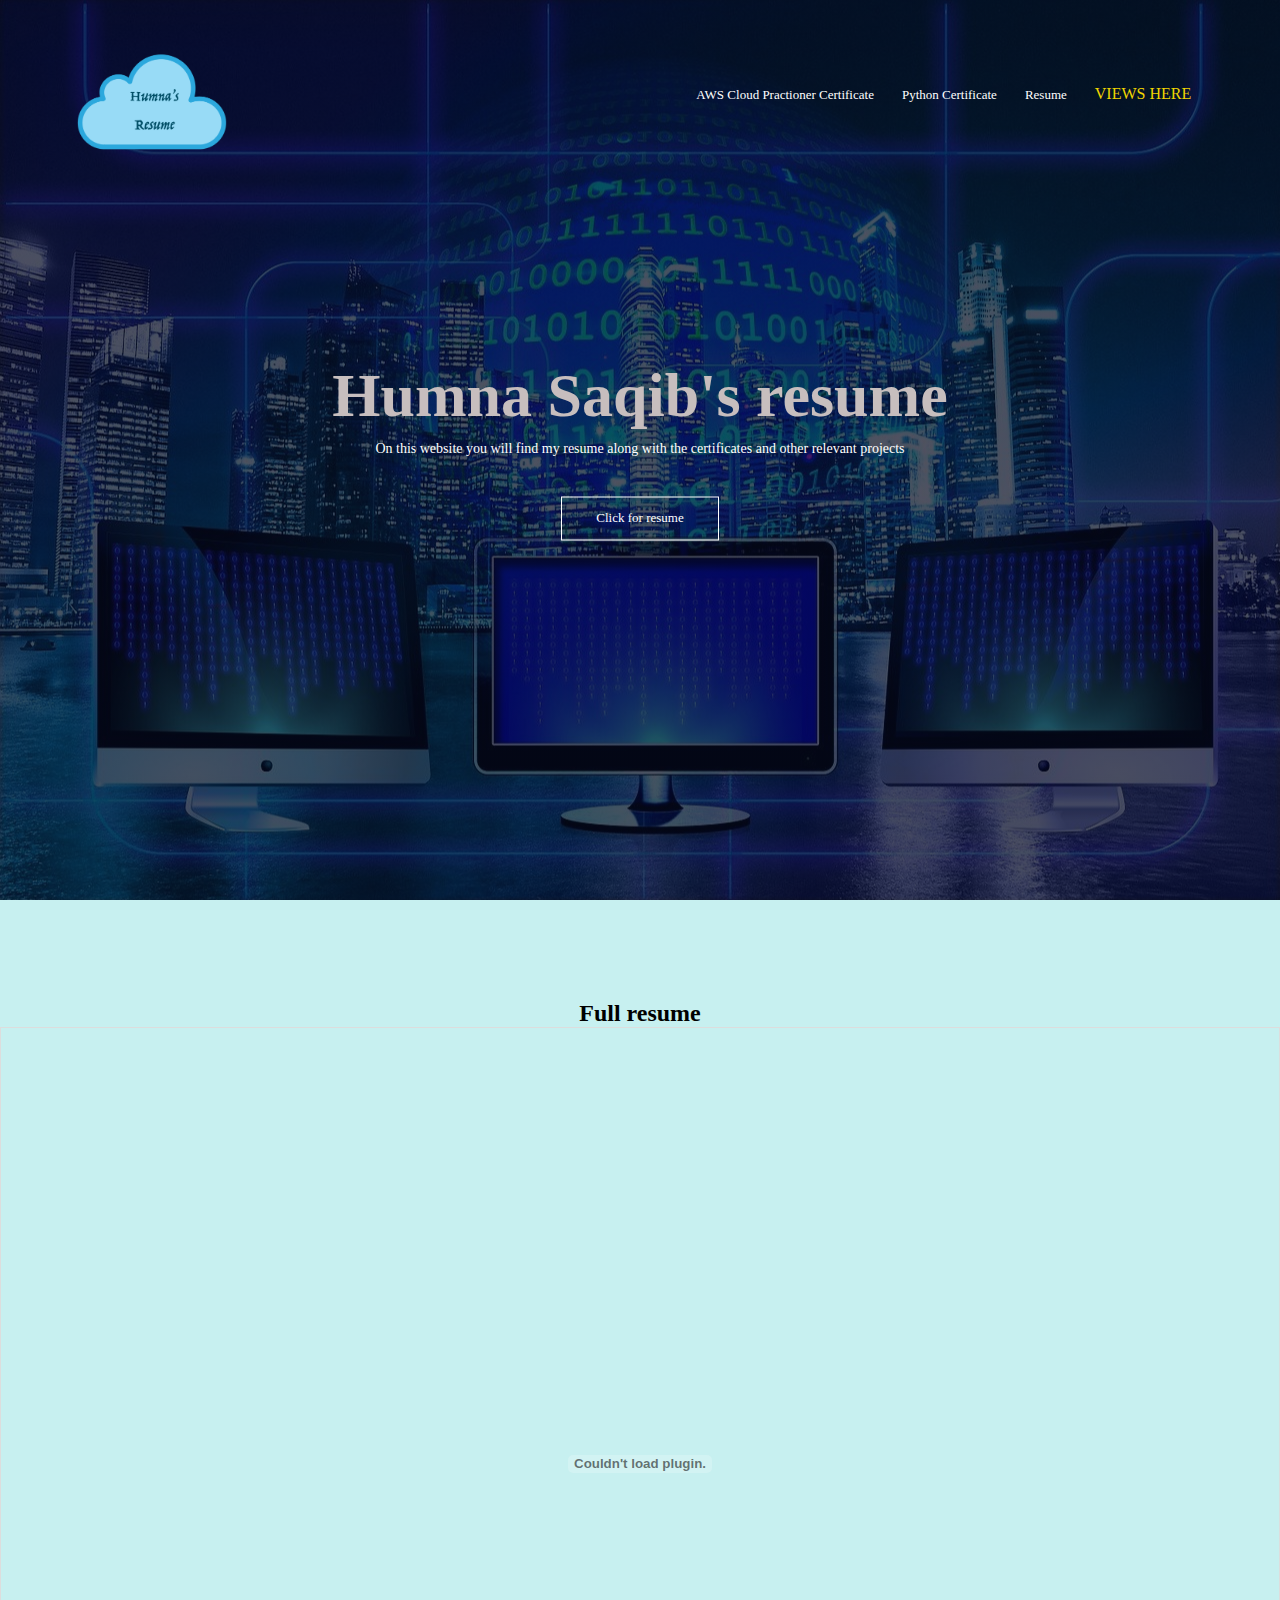
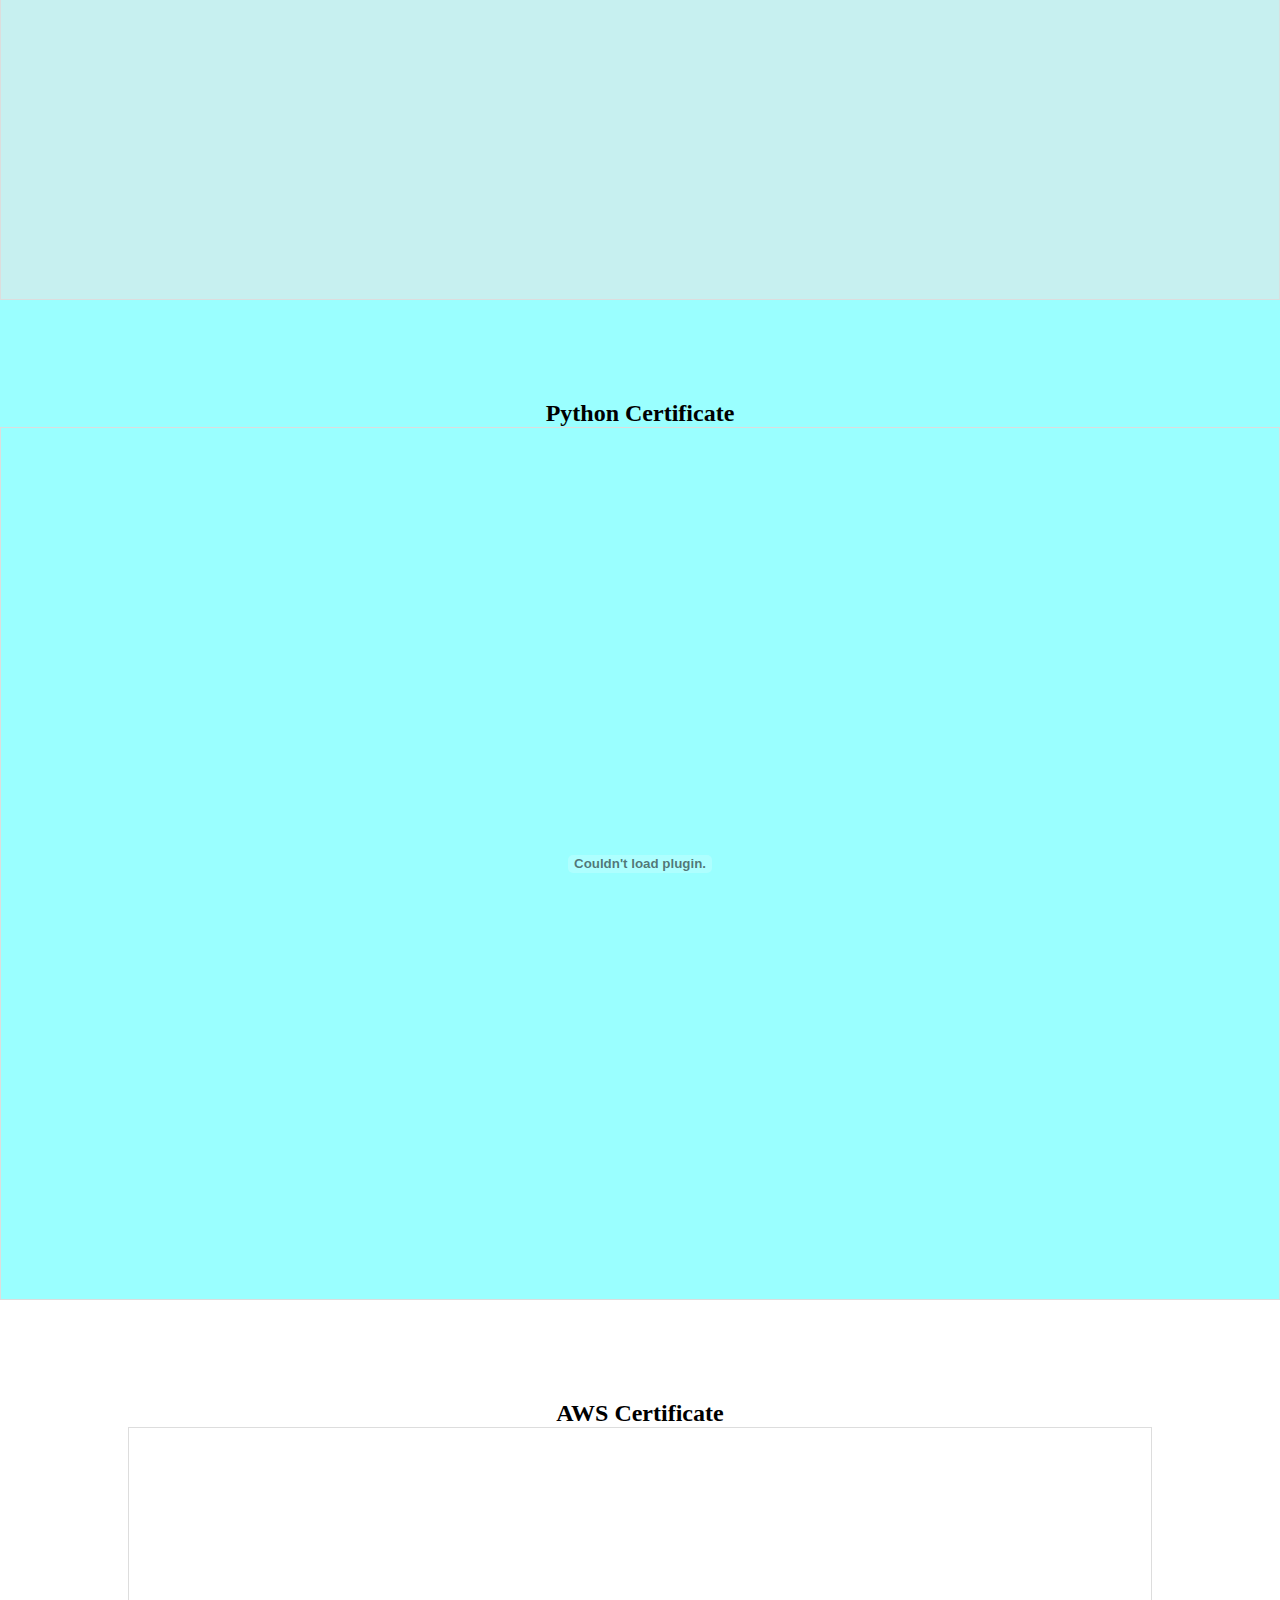
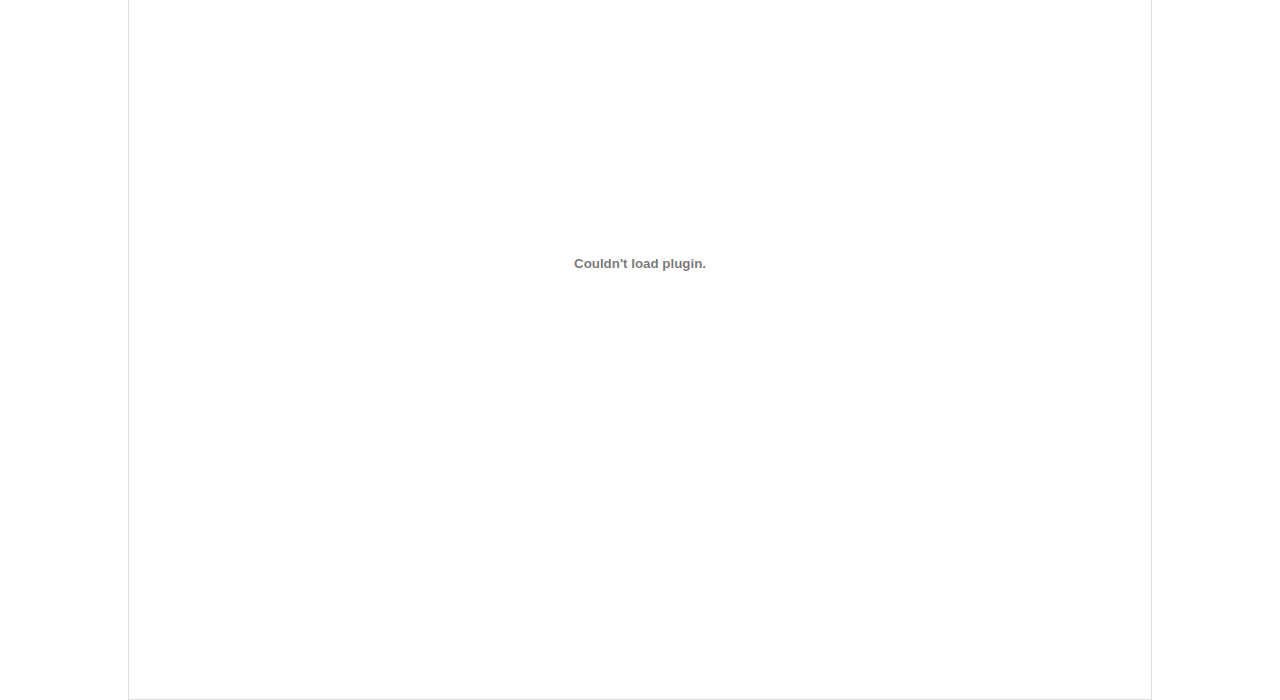
==== .github/workflows/website/index.html @ 3a70ef7a "final one bismillah" ====
<!DOCTYPE html>
<html>
    <head> 
    <meta name="viewport" content="with-device-width, initial-scale=1.0">
    <title> Humna Saqib's Cloud Resume </title>
    <link rel="stylesheet" href="styleone.css">

        <body>
            <section class="header">
                <nav>
                    <img src="cloud.png"> </a>
                <div class="nav-links">
                    <ul>
                        <li> <a href="#section3"> AWS Cloud Practioner Certificate</a></li>
                        
                        <li> <a href="#section2"> Python Certificate </a></li>
                        <li> <a href="#section1"> Resume </a></li>
                        <li>
                        <div class="numbercounter">VIEWS HERE</div>
                        </li>





                    </ul>



                </div>
            </nav>
           <div class="text-box">
            <h2>Humna Saqib's resume </h2>
            <p> On this website you will find my resume along with the certificates and other relevant projects </p>
            <a href="Humna's Resume Cloud.pdf" class="hero-btn">Click for resume </a>

           </div>
        </section>
<!--- resume -->


<section id="section1" class="resume">
    <h2>Full resume</h2>
   
    <div class="pdf-container">
        <embed src="Humna's Resume Cloud.pdf" width="100%" height="100%" type="application/pdf">
    </div>
</section>


    
    

<!-- Python Certificate -->


<section id="section2" class="python">
    <h2> Python Certificate </h2>
   
    <div class="pdf-container">
        <embed src="Certificate.pdf" width="100%" height="100%" type="application/pdf">
    </div>
</section>


<script src="./index.js"></script>





<!-- AWS Cloud Practioner Certificate -->





<section id="section3" class="aws">
    <h2> AWS Certificate </h2>
   
    <div class="pdf-container">
        <embed src="AWS Certified Cloud Practitioner certificate.pdf" width="100%" height="100%" type="application/pdf">
    </div>
</section>


<script src="./index.js"></script>




















</section>


                


           








































        </body>

































</head>
</html>
---- .github/workflows/website/styleone.css ----
*{
    margin:0;
    padding:0;
    
}

.header {
    min-height: 100vh;
    width: 100%;
    background-image: linear-gradient(rgba(4, 9, 30, 0.7), rgba(4, 9, 30, 0.7)), url(monitor.jpg);
    background-position: center;
    background-size: cover;
    position: relative;
}

nav{
    display: flex;
    padding: 2% 6%;
    justify-content:space-between;
    align-items:center;

}
nav img{
    width: 150px;
}
.nav-links{

    flex: 1;
    text-align: right;


}
.nav-links ul li {
    list-style: none;
    display: inline-block;
    padding: 8px 12px;
    position: relative;
    

}
.nav-links ul li a {
color:#fff;
text-decoration: none;
font-size: 13px;




}

.nav-links ul li::after {
    content: "";
    width: 0%;
    height: 2px;
    background: #f44336;
    display: block;
    margin: auto;
    transition: 0.5s

    /* Adjust as needed to position the line where you want it */
}

.nav-links ul li:hover::after{
    width:100%;


}
.text-box {
    width: 90%;
    color:rgb(199, 190, 190);
    position: absolute;
    top: 50%;
    left: 50%;
    transform: translate(-50%,-50%);
    text-align:center;




}
.text-box h2{
    font-size: 62px;
}
.text-box p {
    margin: 10px 0 40px;
    font-size: 14px;
    color:#fff
}



.hero-btn {
    display: inline-block;
    text-decoration: none;
    color: #fff;
    border: 1px solid #fff; 
    padding: 12px 34px;
    font-size: 13px;
    background: transparent;
    position:relative;
    cursor:pointer;


}

.hero-btn::after {

    content: "";
    width: 0%;
    height: 2px;
    background: #f44336;
    display: block;
    margin: auto;
    transition: 0.5s

}
.hero-btn:hover {
    border: 1px solid #f44336;
    background: #f44336;
    transition:1s;

}
@media(max-width: 700px){
    .text-box h1{
        font-size: 20px;

    }
}

/*
resume 
*/

.resume{
    width: 80%;
    margin:auto;
    text-align:center;
    padding-top:100px;


}

h1{
    font-size:36px;
    font-weight:600;

}

P{
    color:#fff;
    font-size:14px;
    font-weight:300;
}
/* CSS for the section and PDF container */
.resume {
    height: 100vh; /* Set the section height to fill the viewport */
    display: flex;
    flex-direction: column;
    justify-content: flex-start; /* Align content at the top */
}
.resume {
    min-height: 100vh;
    width: 100%;
    background-image: linear-gradient();
    background-color: rgb(199, 240, 240);
    background-position: center;
    background-size: cover;
    position: relative;
}

.pdf-container {
    flex: 1; /* Allow the PDF container to fill the remaining space */
    display: flex;
    justify-content: center;
    align-items: center;
    border: 1px solid #ddd;
}

.python{
    height: 100vh; /* Set the section height to fill the viewport */
    display: flex;
    flex-direction: column;
    justify-content: flex-start;
}
.python{
    width: 80%;
    margin:auto;
    text-align:center;
    padding-top:100px;


}
.python {
    min-height: 100vh;
    width: 100%;
    background-image: linear-gradient();
    background-color: rgb(154, 255, 255);
    background-position: center;
    background-size: cover;
    position: relative;
}
.numbercounter{
    color:#f1d500

}

.aws{
    min-height: 100vh;
    width: 100%;
    background-image: linear-gradient();
  
    background-position: center;
    background-size: cover;
    position: relative;
}
.aws{
    height: 100vh; /* Set the section height to fill the viewport */
    display: flex;
    flex-direction: column;
    justify-content: flex-start;
}
.aws{
    width: 80%;
    margin:auto;
    text-align:center;
    padding-top:100px;


}
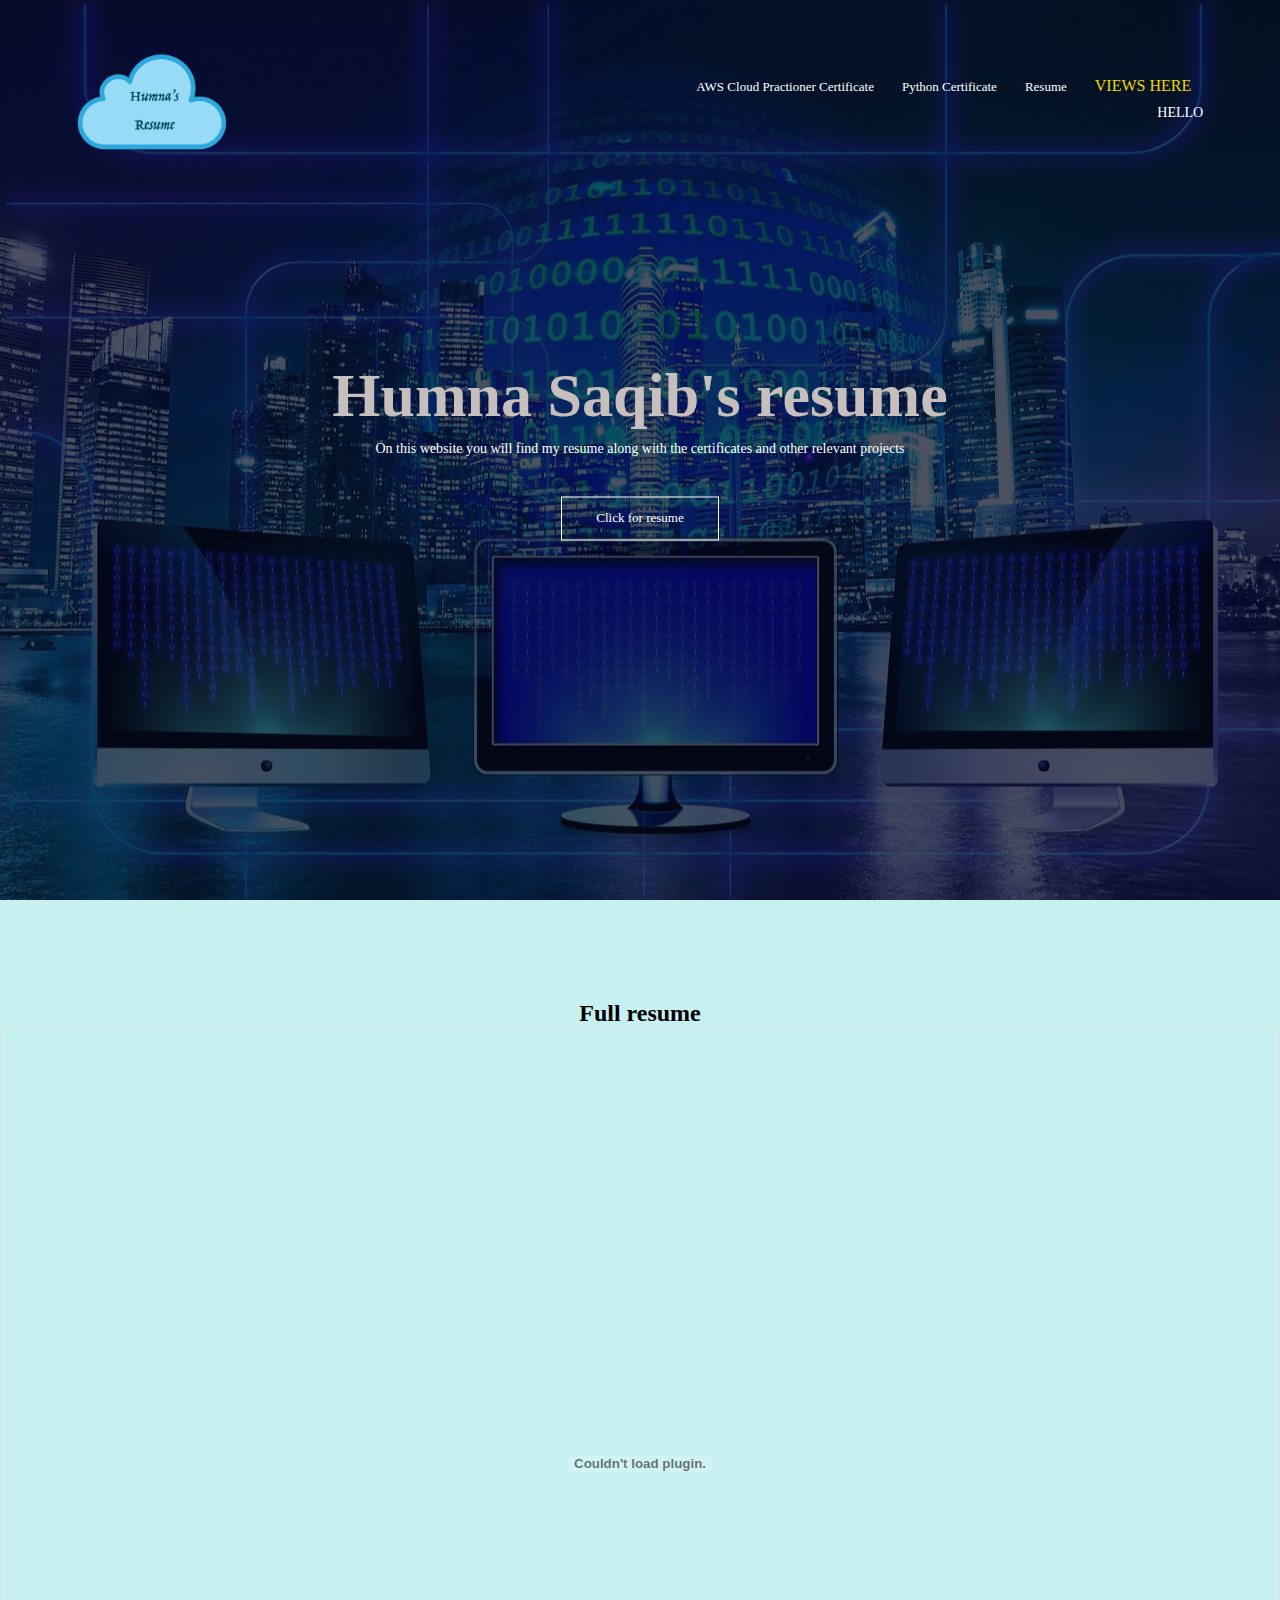
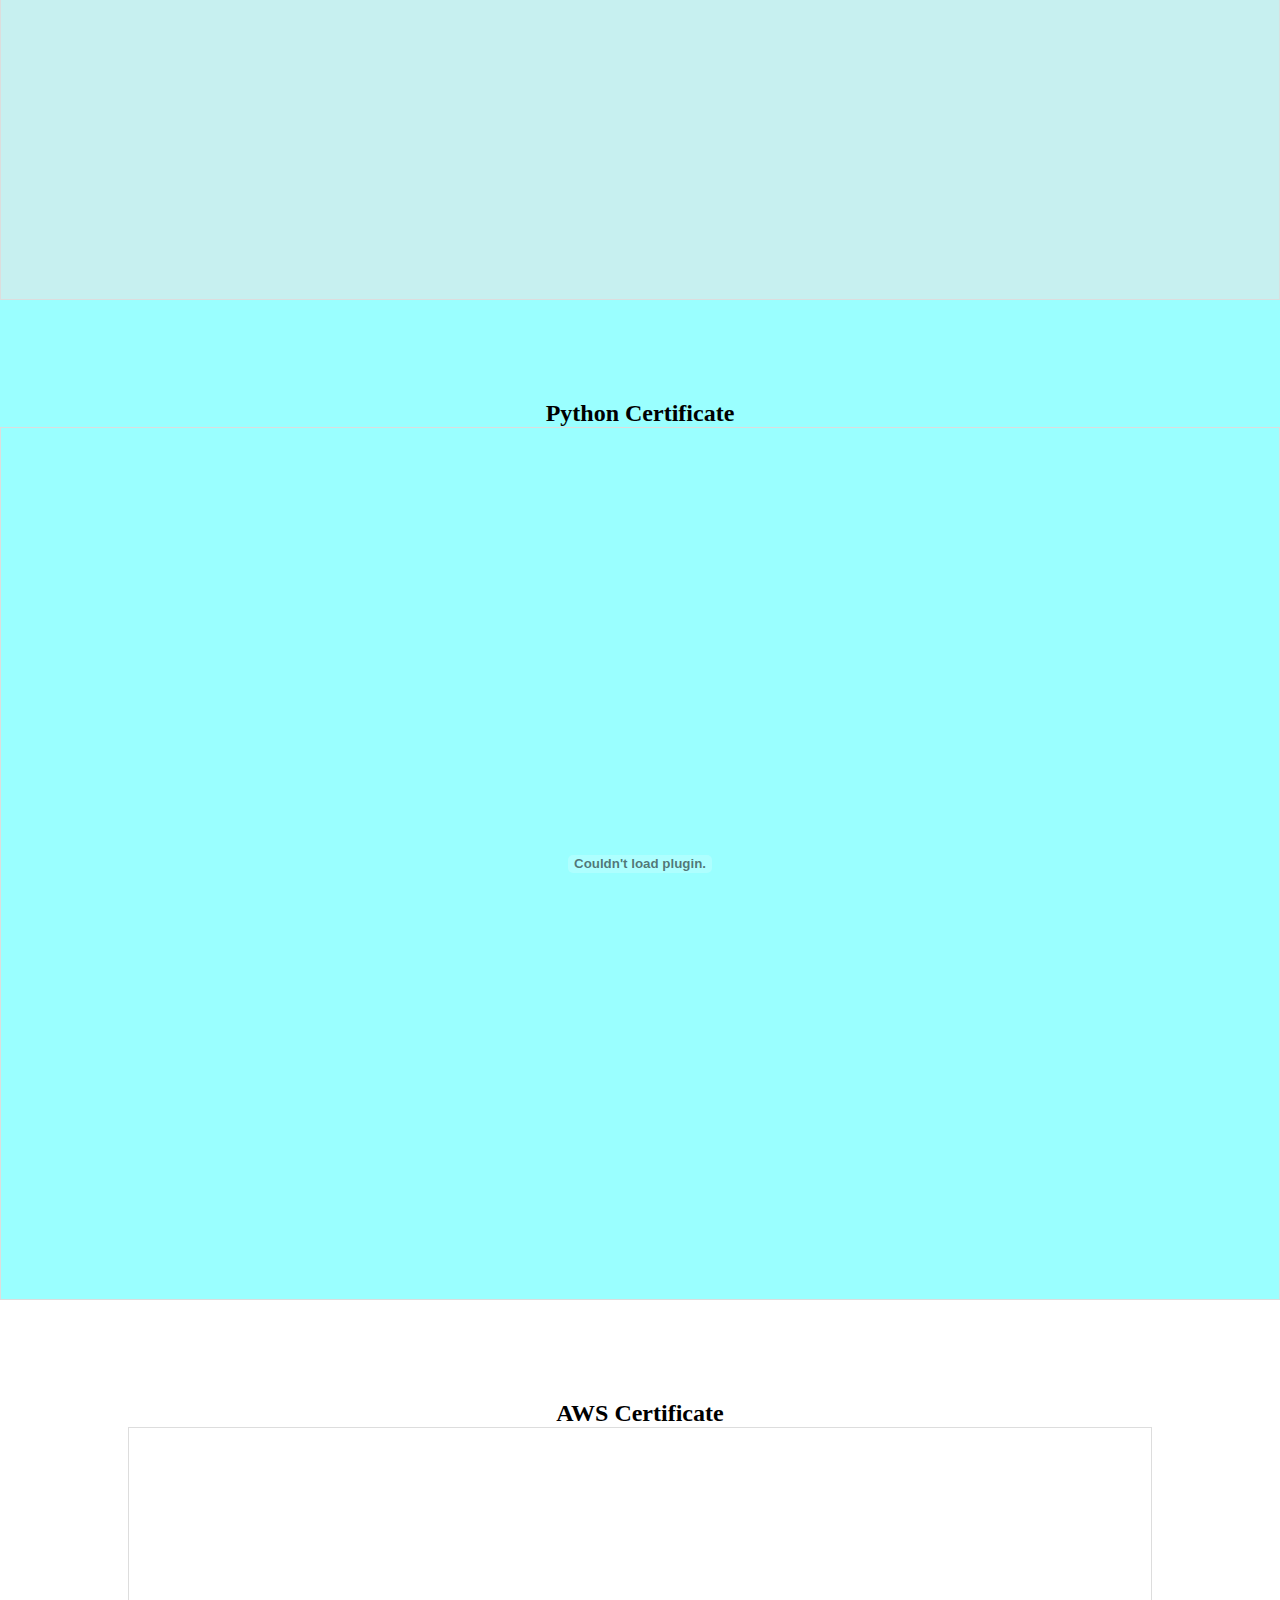
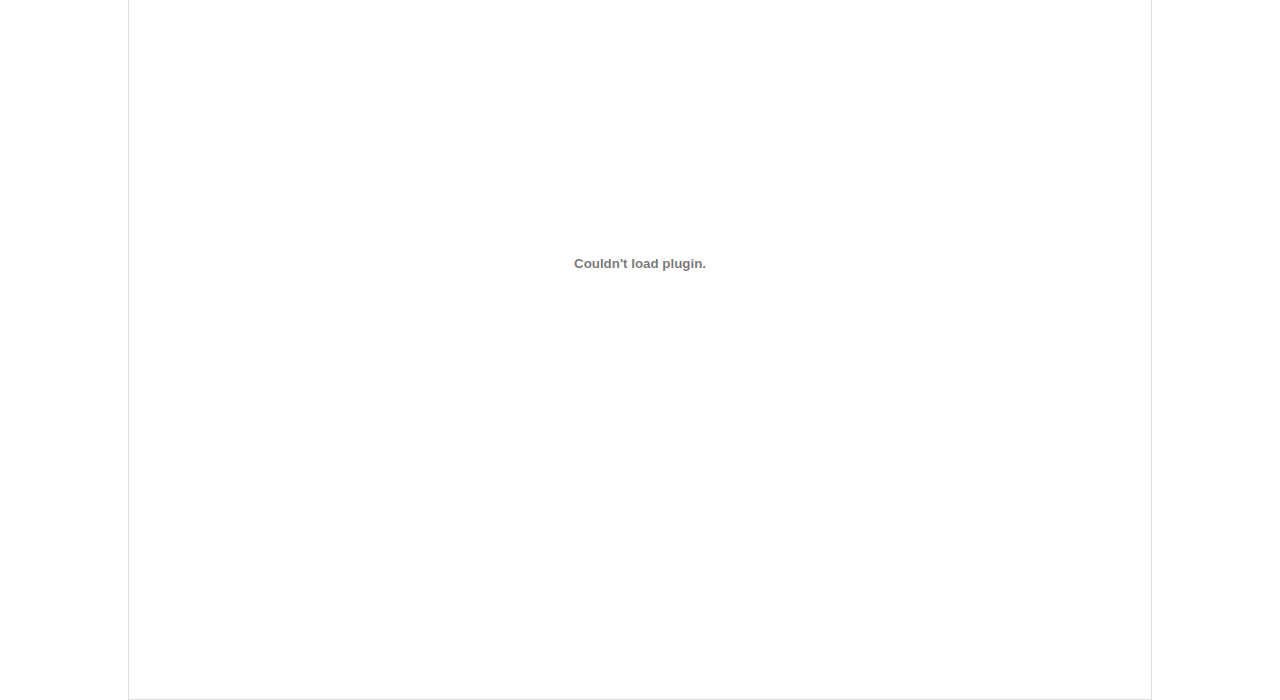
==== commit bb0e514d: "NEW EDITED" ====
--- a/.github/workflows/website/index.html
+++ b/.github/workflows/website/index.html
@@ -20,11 +20,11 @@
                         </li>
 
 
-
+<p> HELLO </p>
 
 
                     </ul>
-
+      
 
 
                 </div>
@@ -69,7 +69,7 @@
 
 
 
-<!-- AWS Cloud Practioner Certificate -->
+<!-- AWS Cloud Practioner Certificatee -->
 
 
 
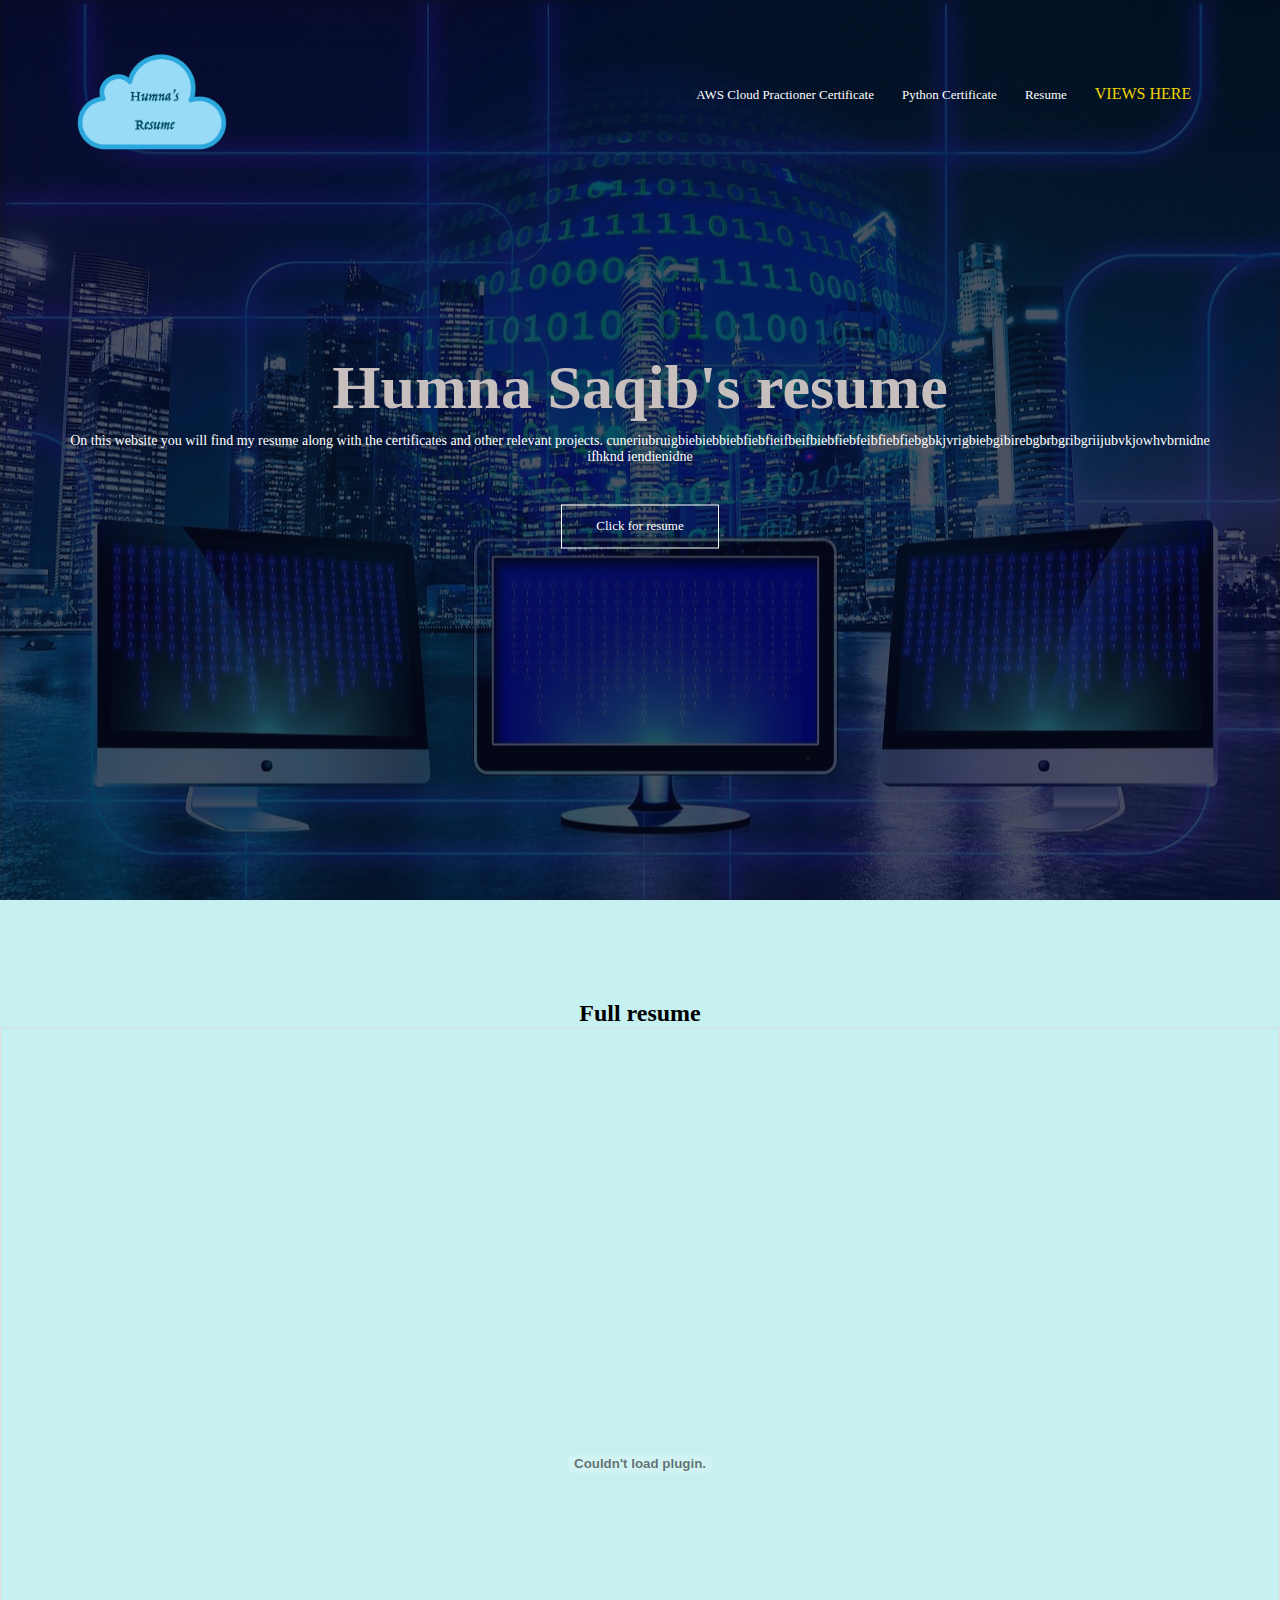
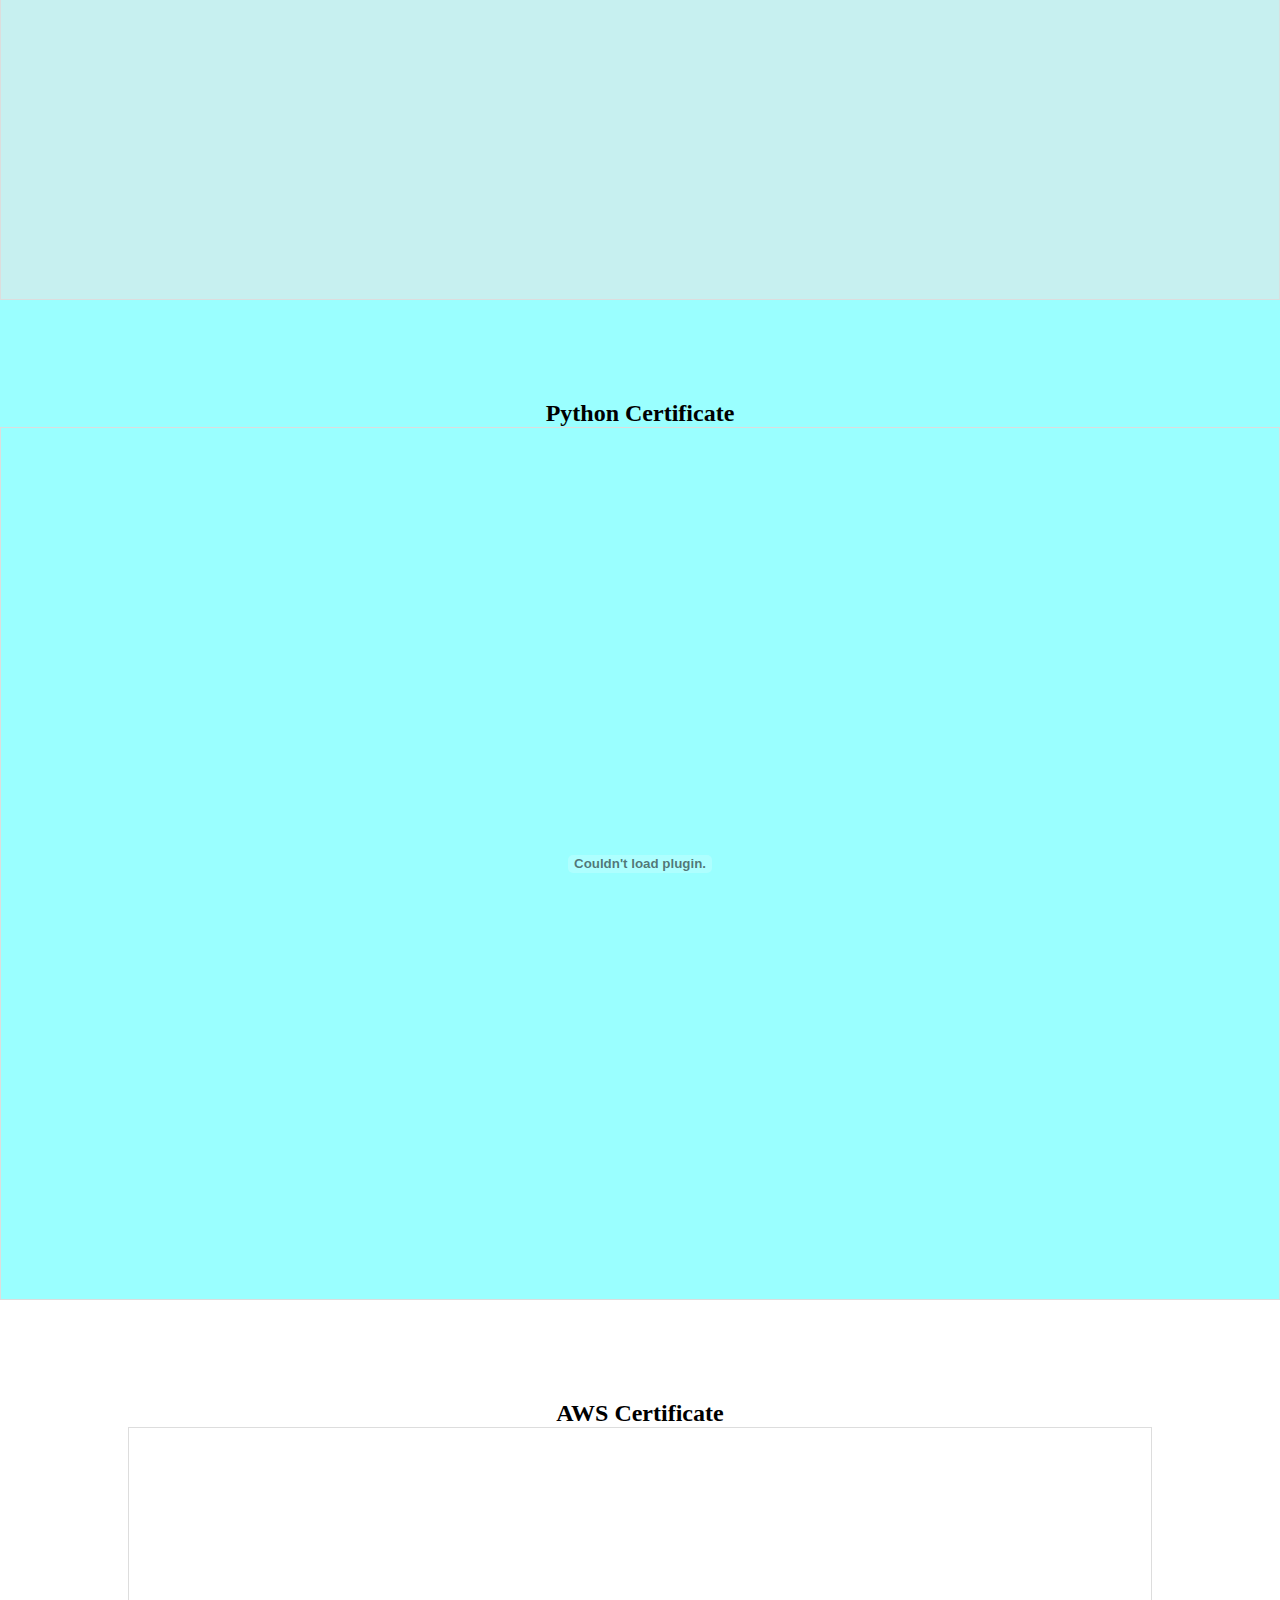
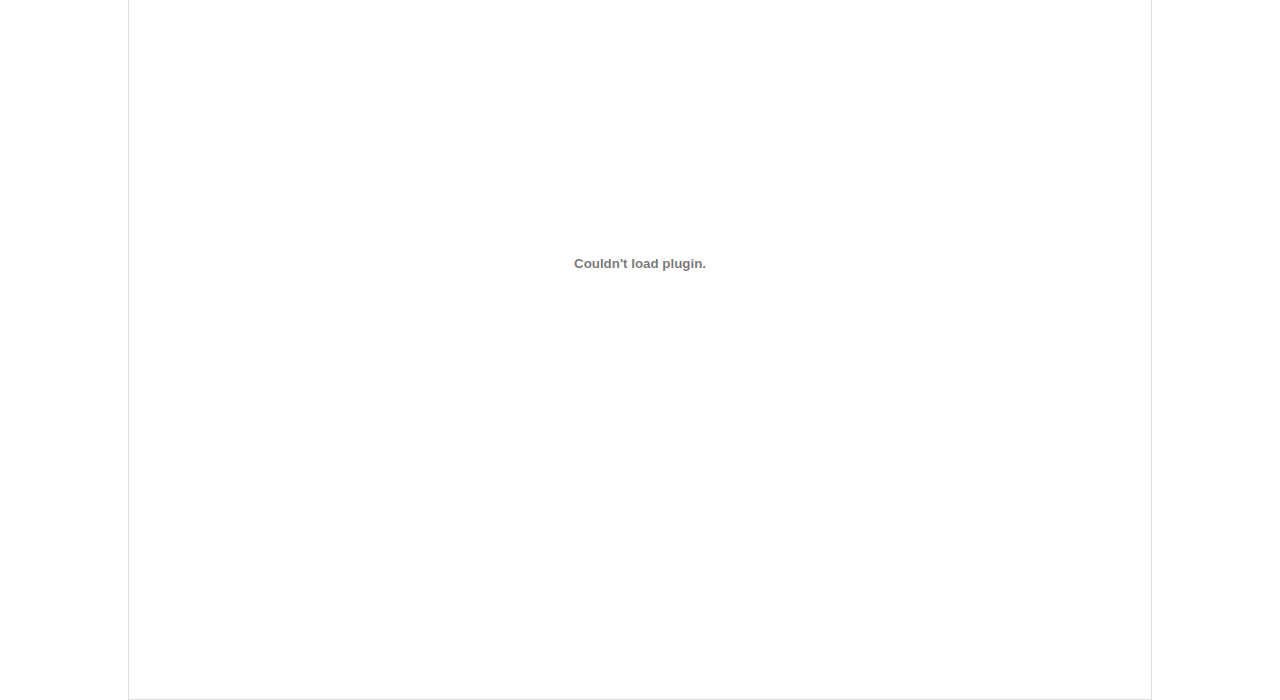
==== commit 4d99ff7a: "newww" ====
--- a/.github/workflows/website/index.html
+++ b/.github/workflows/website/index.html
@@ -20,7 +20,7 @@
                         </li>
 
 
-<p> HELLO </p>
+
 
 
                     </ul>
@@ -31,7 +31,7 @@
             </nav>
            <div class="text-box">
             <h2>Humna Saqib's resume </h2>
-            <p> On this website you will find my resume along with the certificates and other relevant projects </p>
+            <p> On this website you will find my resume along with the certificates and other relevant projects. cuneriubruigbiebiebbiebfiebfieifbeifbiebfiebfeibfiebfiebgbkjvrigbiebgibirebgbrbgribgriijubvkjowhvbrnidne ifhknd iendienidne </p>
             <a href="Humna's Resume Cloud.pdf" class="hero-btn">Click for resume </a>
 
            </div>
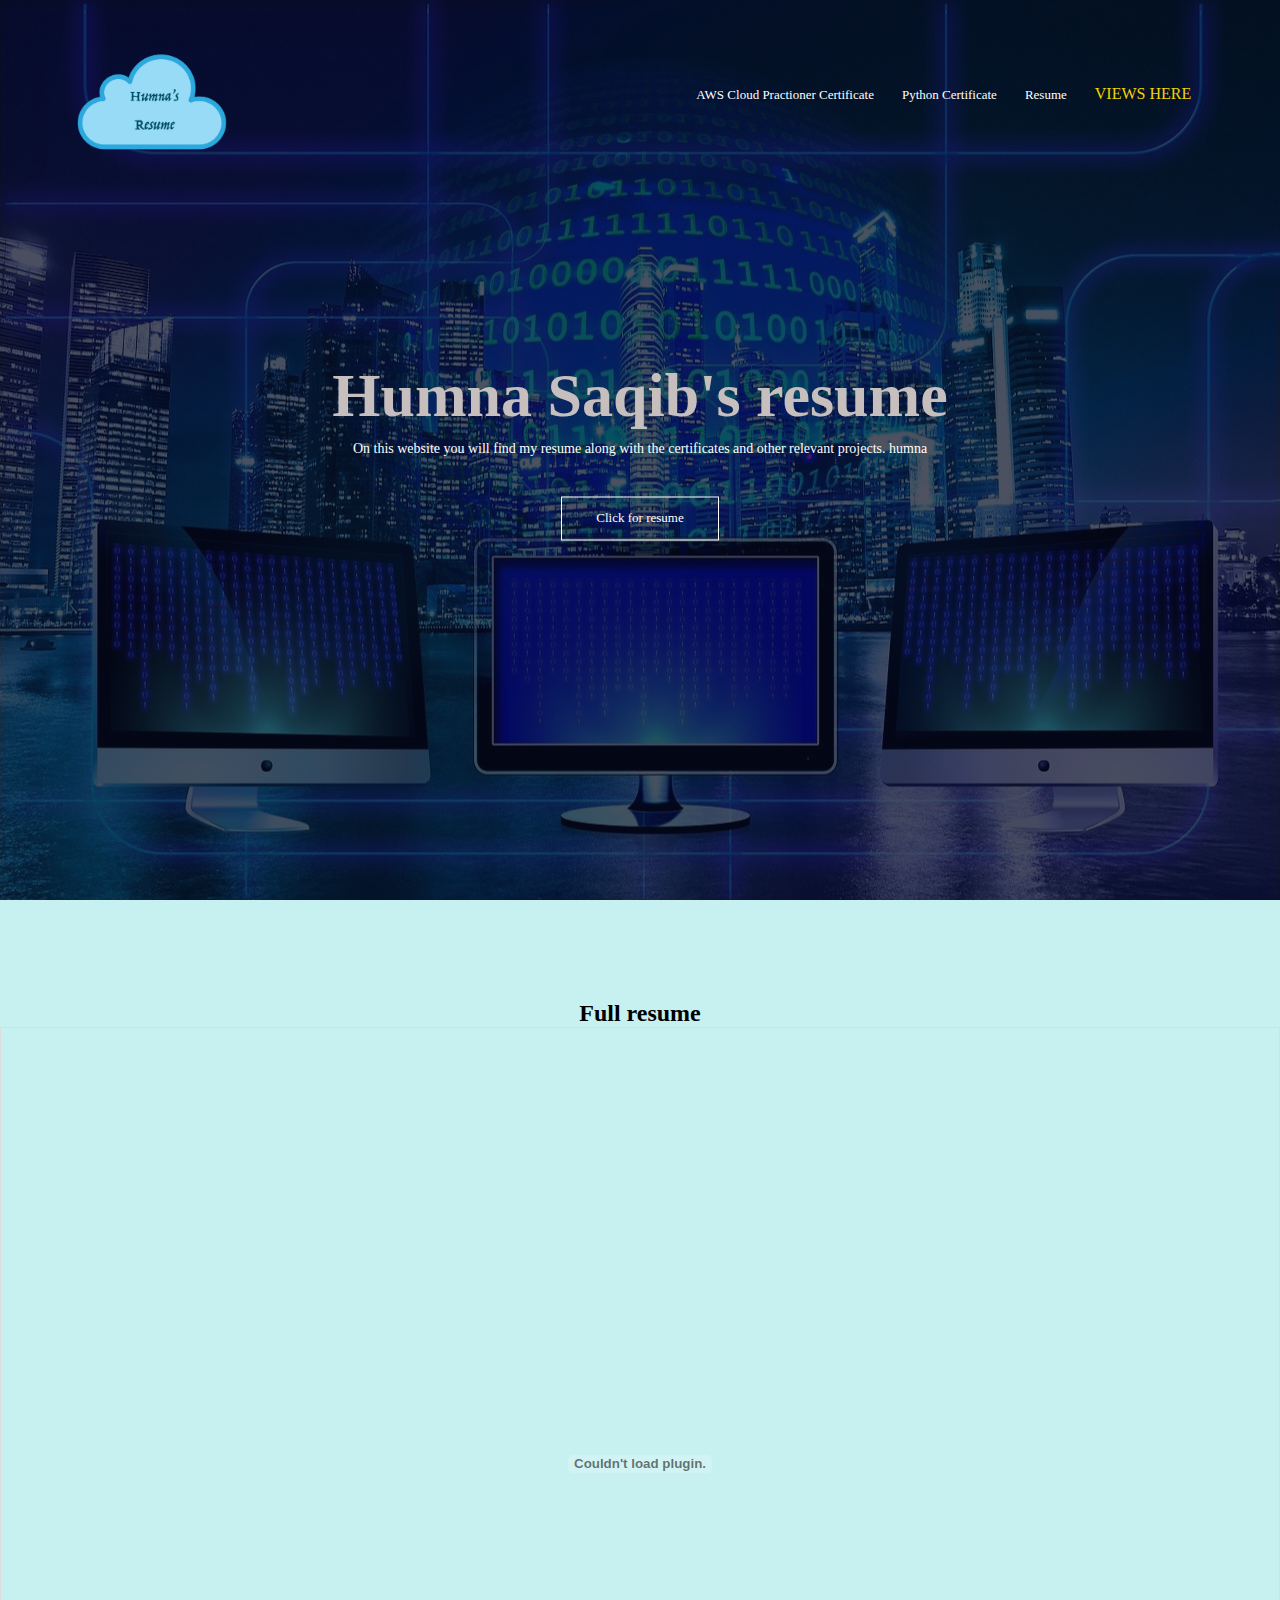
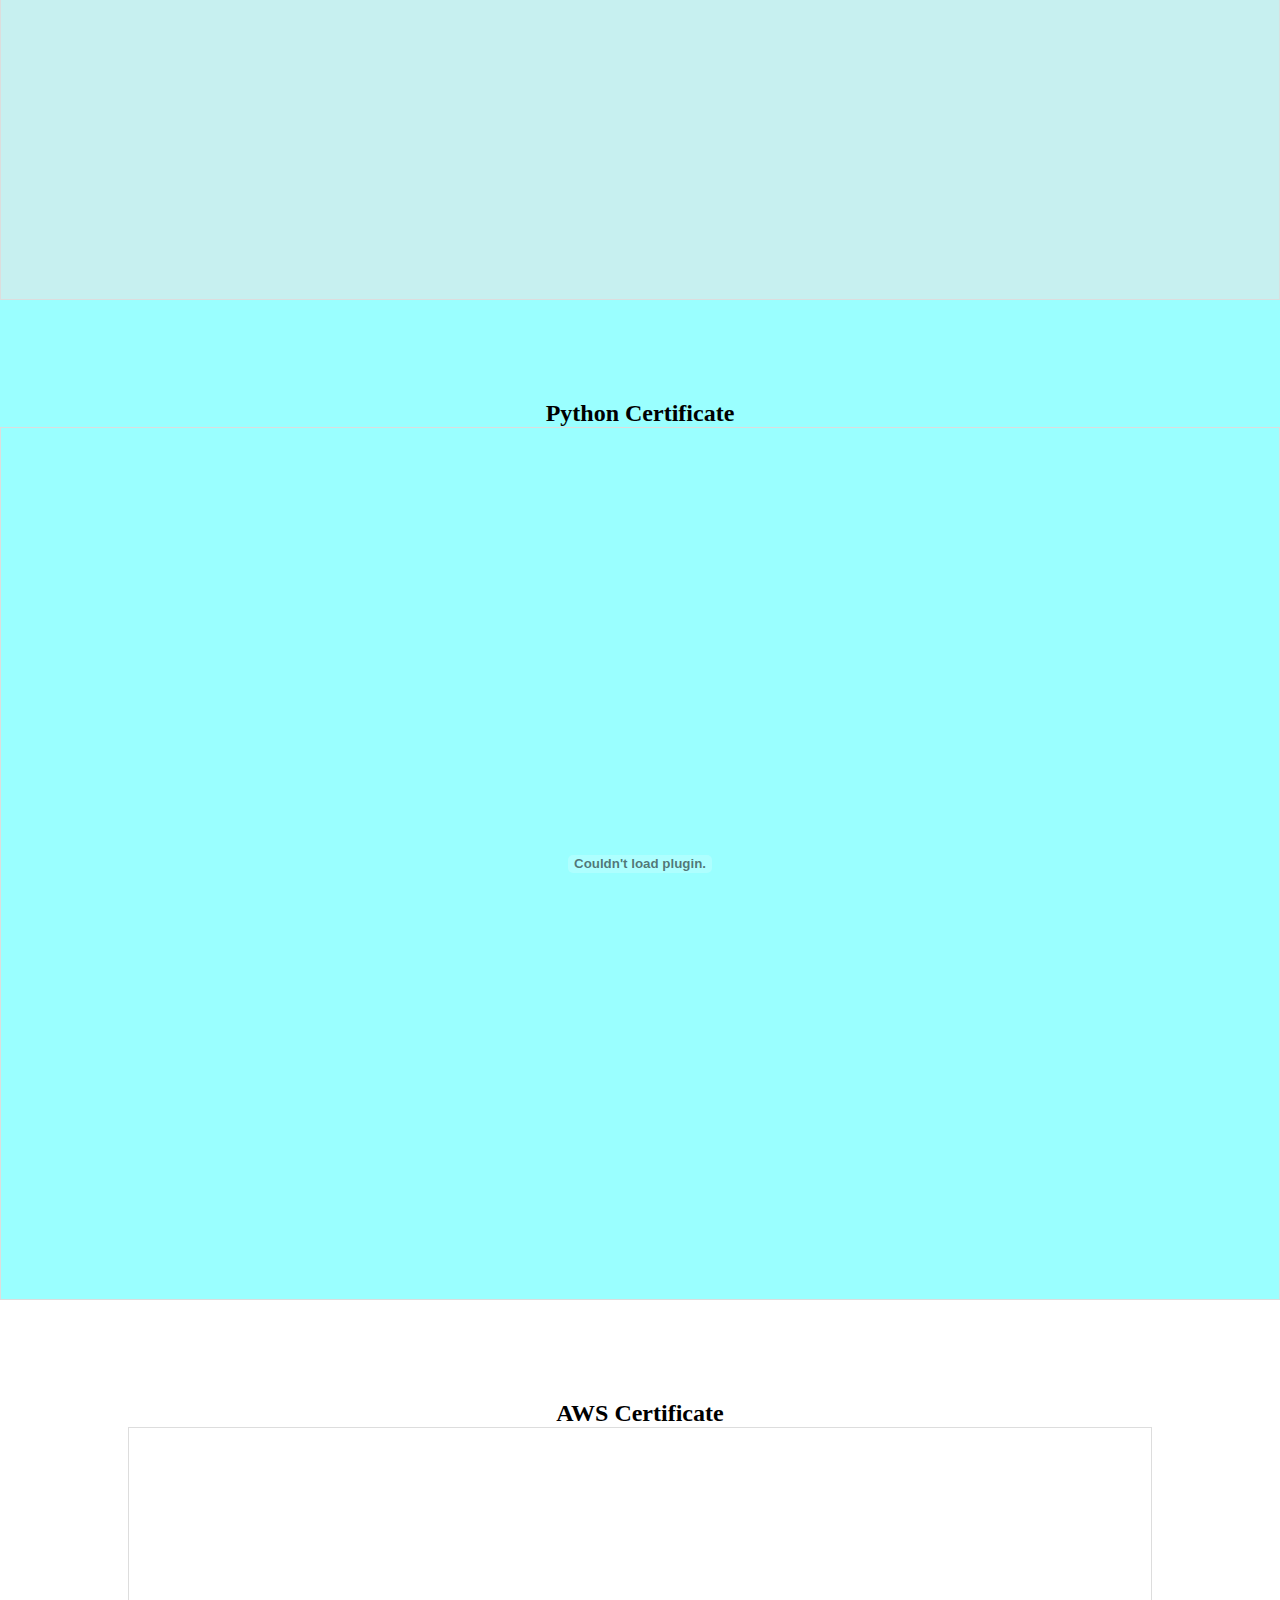
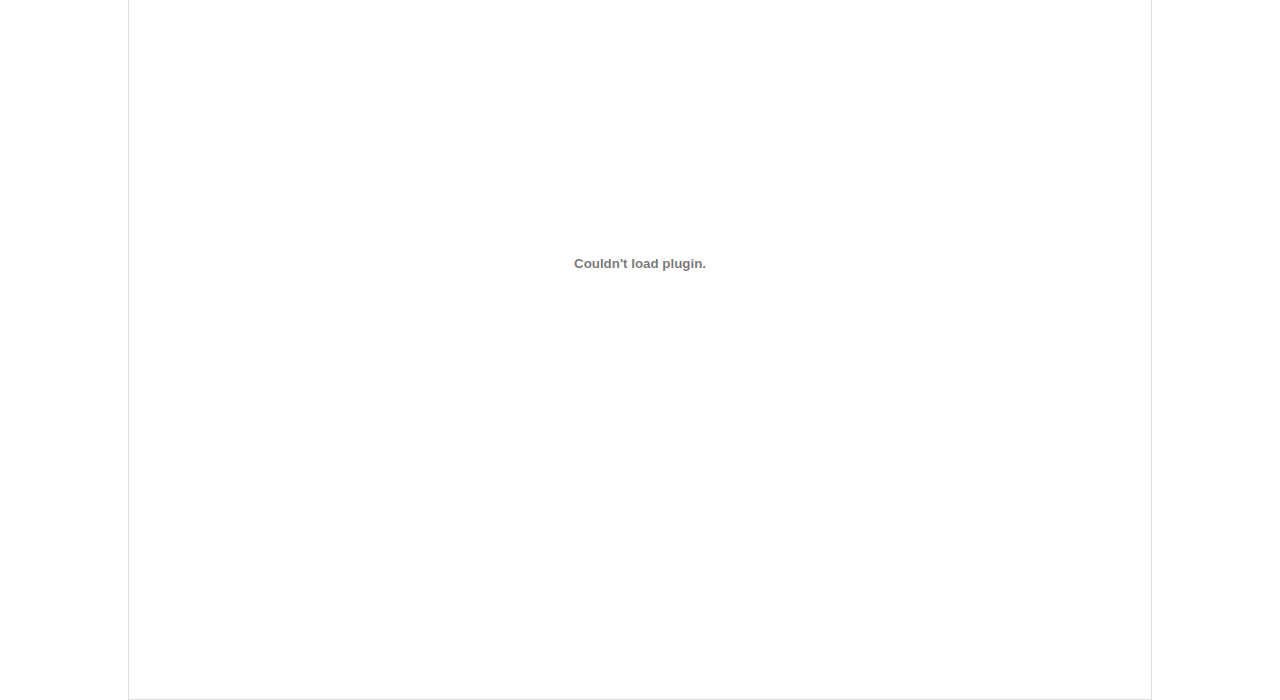
==== commit baffeba3: "newww 1" ====
--- a/.github/workflows/website/index.html
+++ b/.github/workflows/website/index.html
@@ -31,7 +31,7 @@
             </nav>
            <div class="text-box">
             <h2>Humna Saqib's resume </h2>
-            <p> On this website you will find my resume along with the certificates and other relevant projects. cuneriubruigbiebiebbiebfiebfieifbeifbiebfiebfeibfiebfiebgbkjvrigbiebgibirebgbrbgribgriijubvkjowhvbrnidne ifhknd iendienidne </p>
+            <p> On this website you will find my resume along with the certificates and other relevant projects. humna </p>
             <a href="Humna's Resume Cloud.pdf" class="hero-btn">Click for resume </a>
 
            </div>
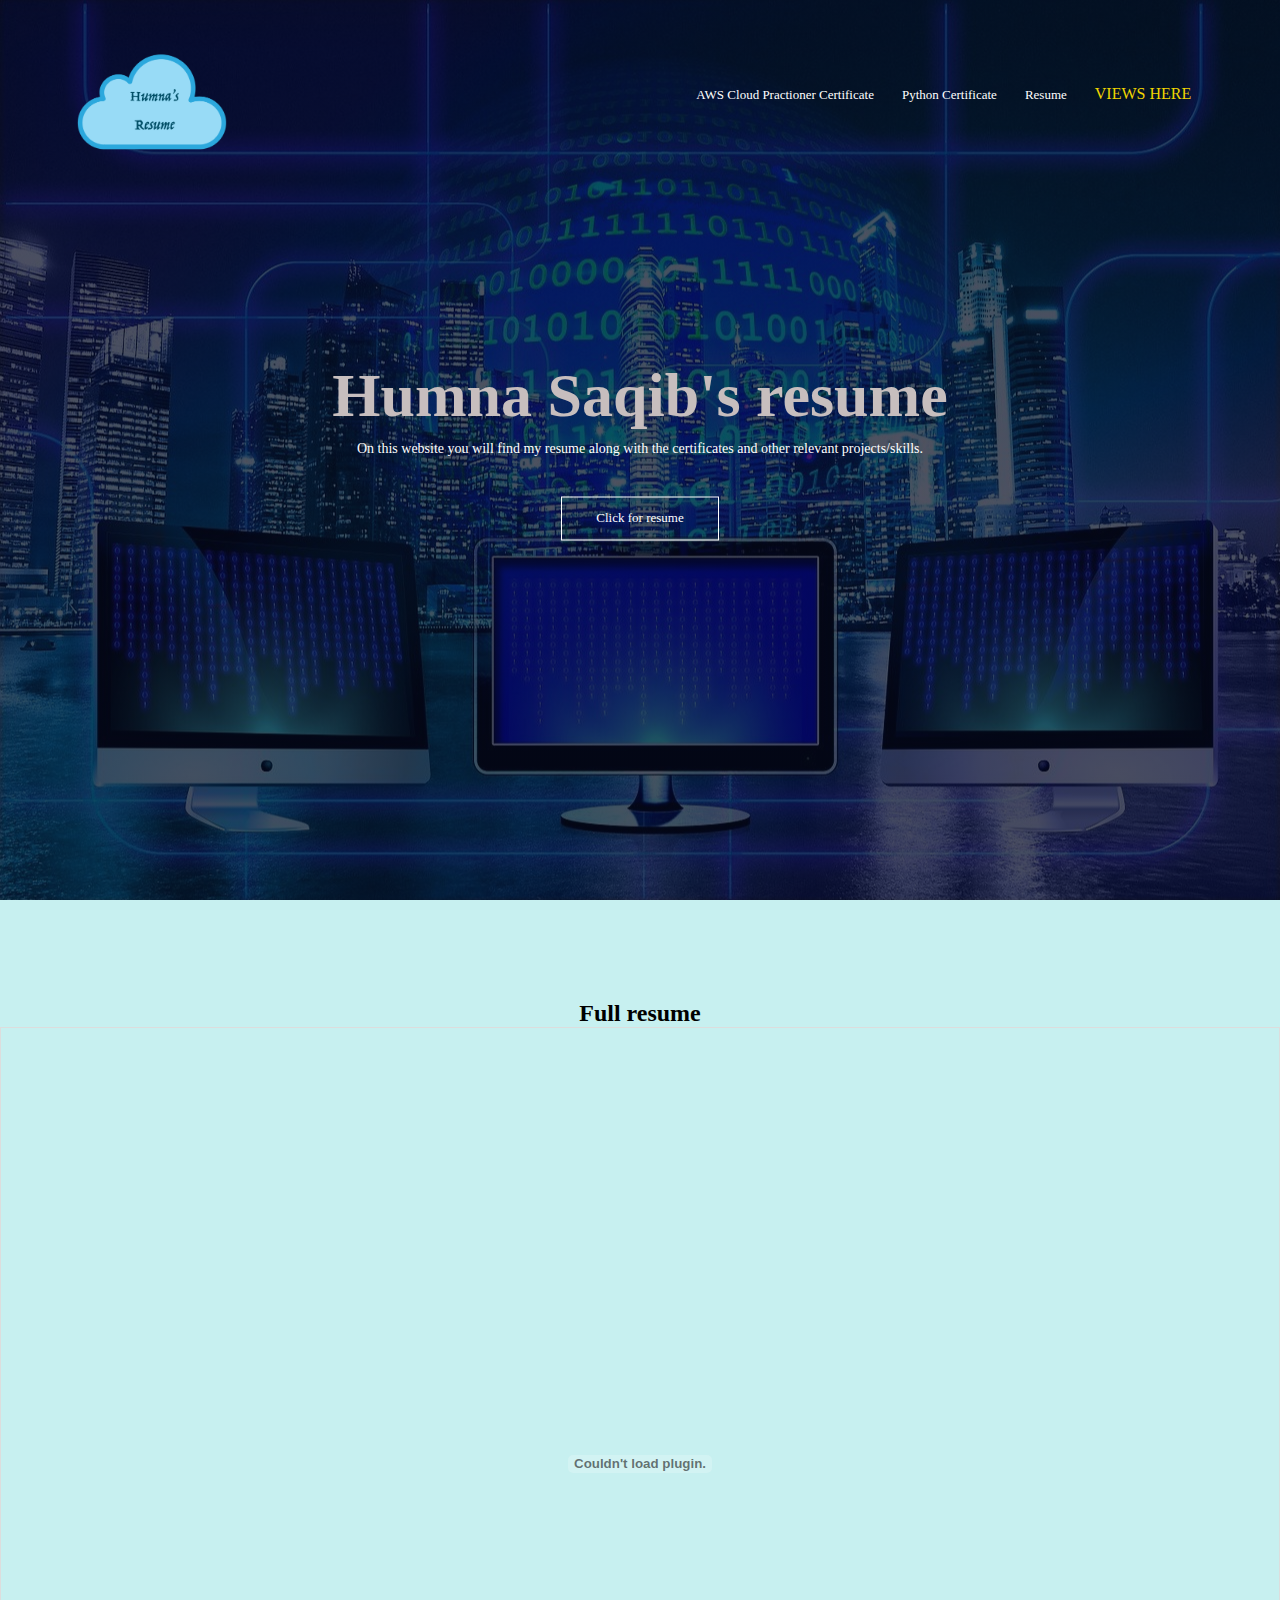
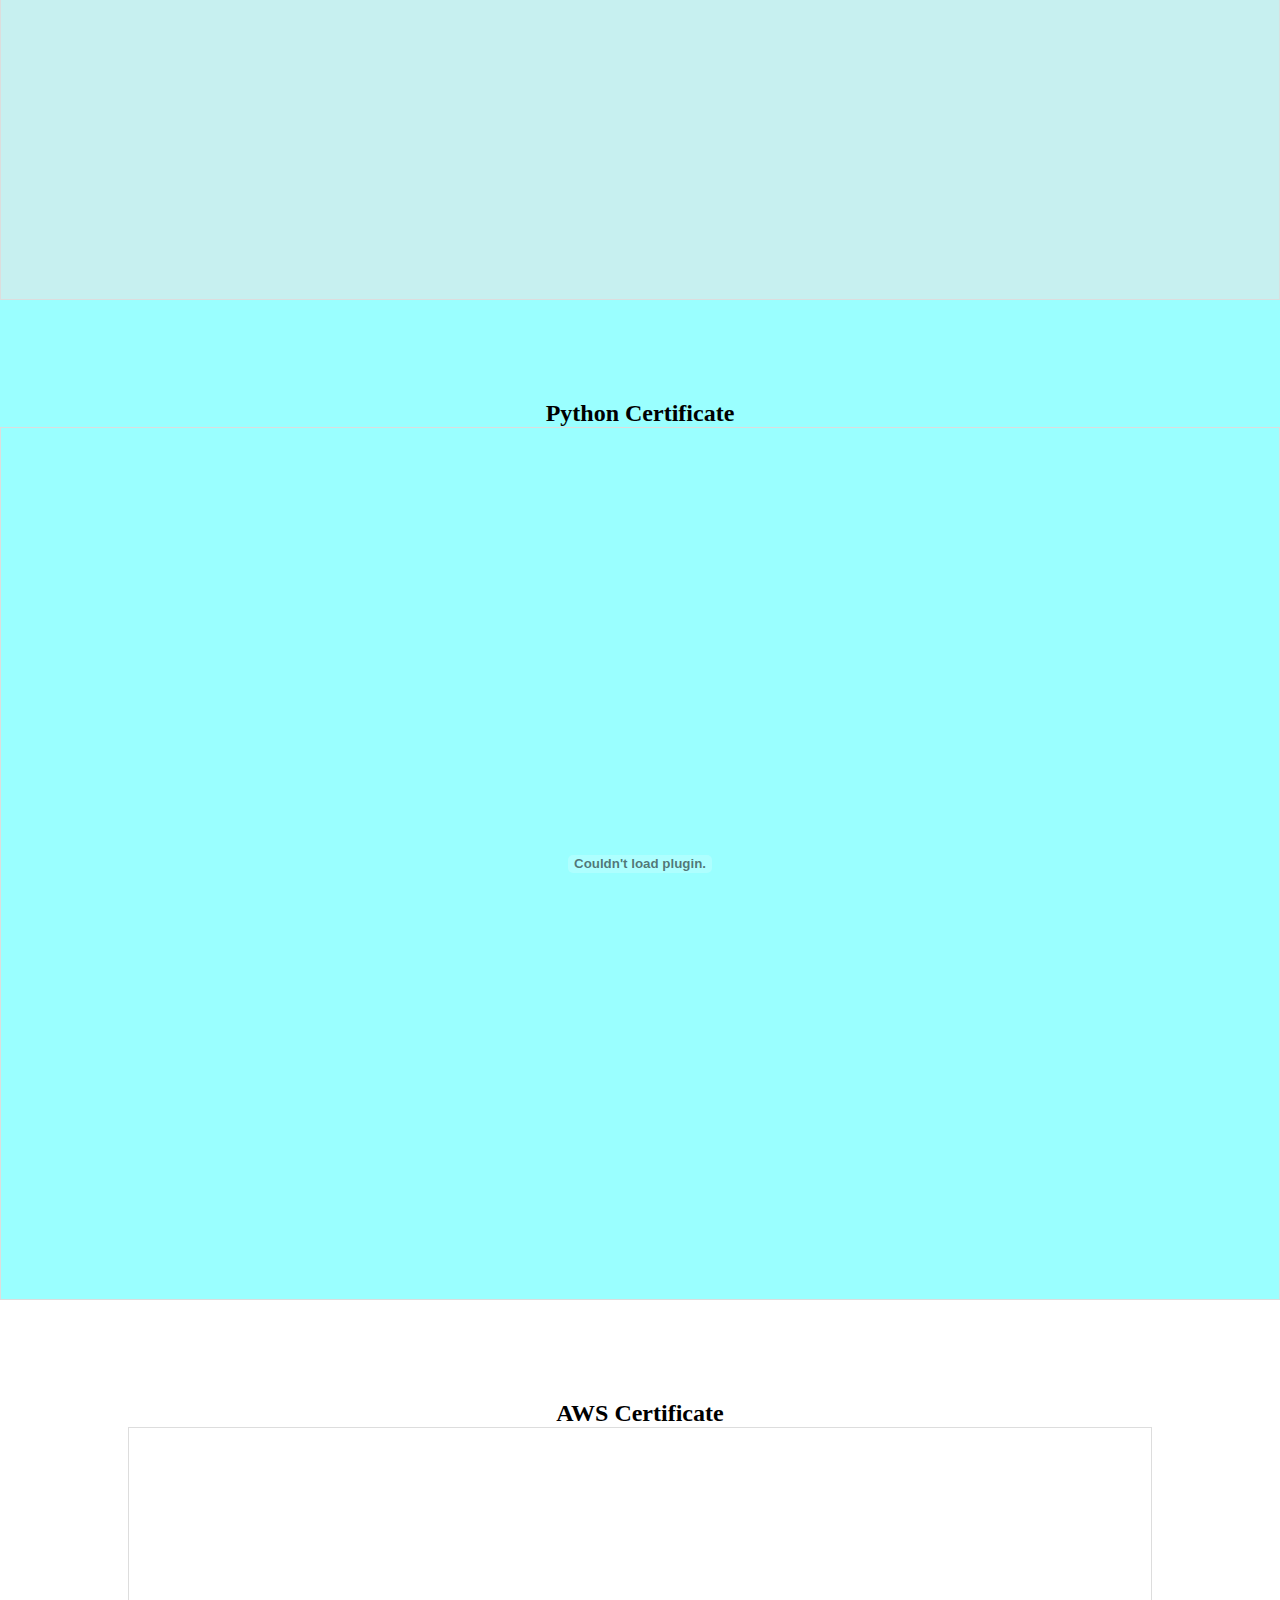
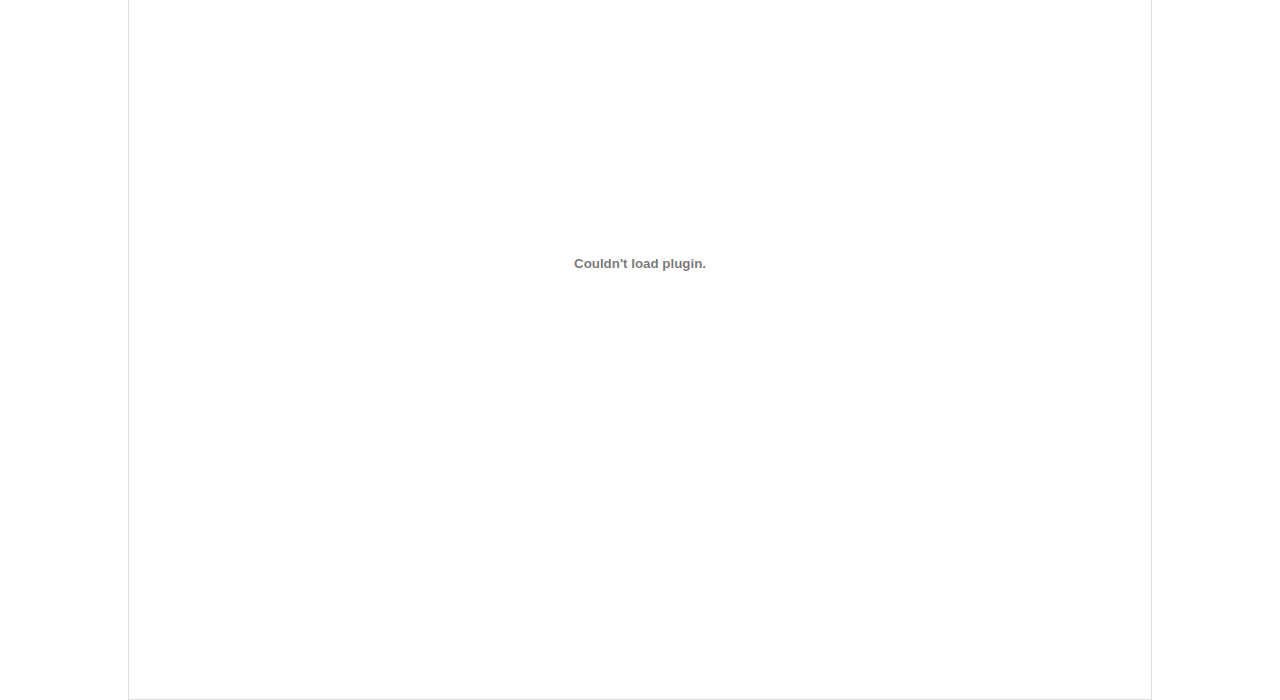
==== commit b28b25c2: "new commit" ====
--- a/.github/workflows/website/index.html
+++ b/.github/workflows/website/index.html
@@ -31,7 +31,7 @@
             </nav>
            <div class="text-box">
             <h2>Humna Saqib's resume </h2>
-            <p> On this website you will find my resume along with the certificates and other relevant projects. humna </p>
+            <p> On this website you will find my resume along with the certificates and other relevant projects/skills. </p>
             <a href="Humna's Resume Cloud.pdf" class="hero-btn">Click for resume </a>
 
            </div>
